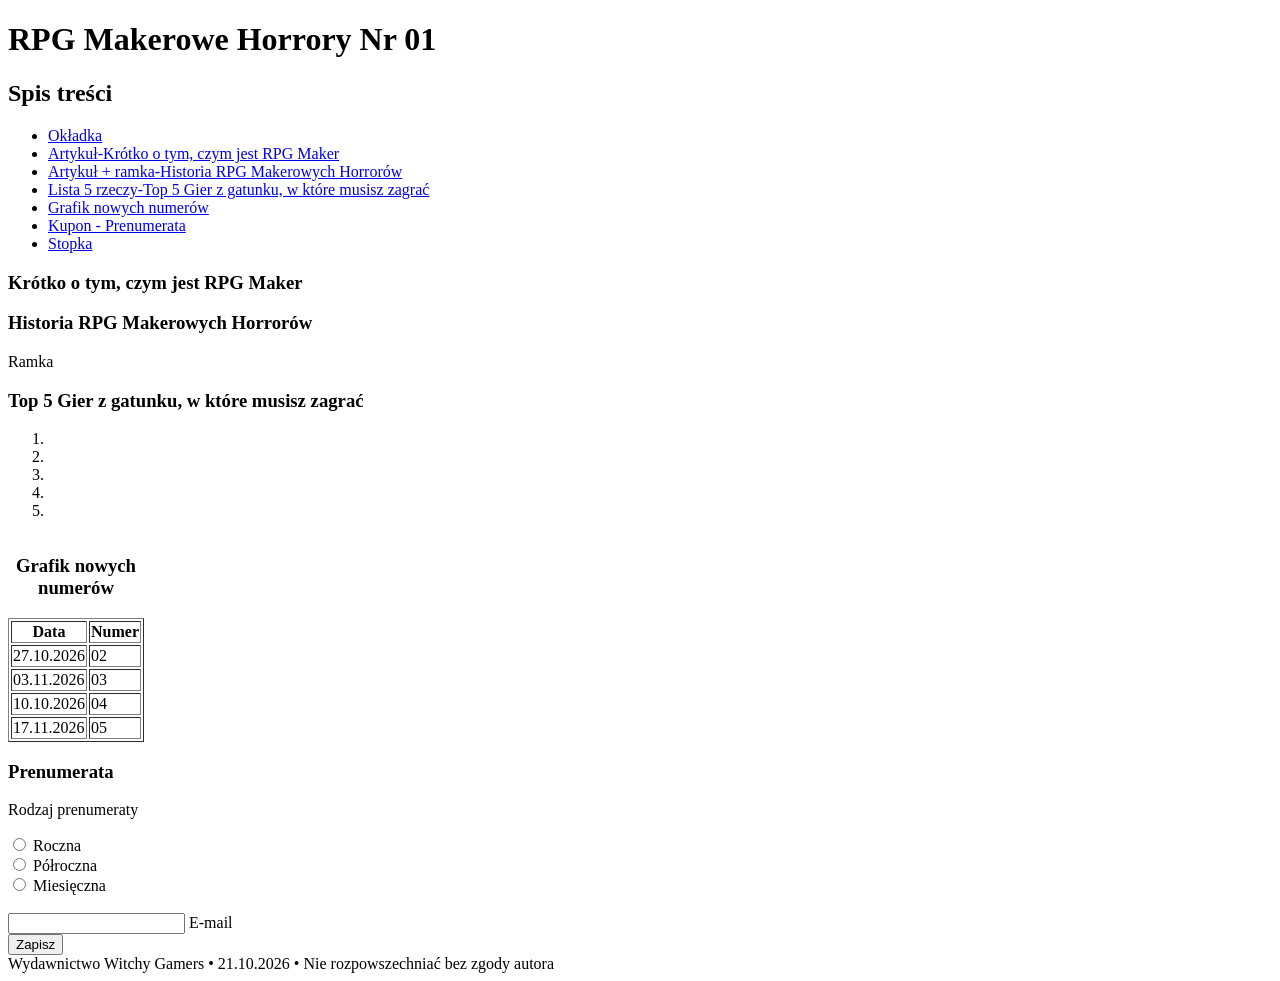
==== zine.html @ 976a3c43 "Gotowy grafik i stopka" ====
<!DOCTYPE html>
<html lang="pl">
<head>
    <meta charset="utf-8">
    <title>ZIN • RPG Makerowe Horrory • Nr 01</title>
</head>
<body>
    <header>
        <h1 id="idx1">RPG Makerowe Horrory Nr 01 </h1>
    </header>

    <nav>
        <h2>Spis treści</h2>
        <ul>
            <li><a href="#idx1">Okładka</a></li>
            <li><a href="#idx3">Artykuł-Krótko o tym, czym jest RPG Maker</a></li>
            <li><a href="#idx4">Artykuł + ramka-Historia RPG Makerowych Horrorów</a></li>
            <li><a href="#idx5">Lista 5 rzeczy-Top 5 Gier z gatunku, w które musisz zagrać</a></li>
            <li><a href="#idx6">Grafik nowych numerów</a></li>
            <li><a href="#idx7">Kupon - Prenumerata </a></li>
            <li><a href="#idx8">Stopka</a></li>
        </ul>
    </nav>

    <main>
        <article id="idx3">
            <h3 >Krótko o tym, czym jest RPG Maker </h3>
        </article>
        <article id="idx4">
            <h3>Historia RPG Makerowych Horrorów </h3>
        </article>
    </main>

    <aside>Ramka</aside>

    <h3>Top 5 Gier z gatunku, w które musisz zagrać</h3>
    <ol id="idx5">
        <li></li>
        <li></li>
        <li></li>
        <li></li>
        <li></li>
    </ol>

    <table id="idx6" border="1">
        <caption> <h3>Grafik nowych numerów </h3></caption>
        <thead>
            <tr><th scope="col">Data</th>
            <th scope="col">Numer</th></tr>
        </thead>
        <tbody>
            <tr><td>27.10.2026</td><td>02</td></tr>
            <tr><td>03.11.2026</td><td>03</td></tr>
            <tr><td>10.10.2026</td><td>04</td></tr>
            <tr><td>17.11.2026</td><td>05</td></tr>
        </tbody>
    </table>

    <h3> Prenumerata </h3>
    <form id="idx7">
        <p>Rodzaj prenumeraty</p>
        <input id="roczna" type="radio" name="rodzaj_prenumeraty" value="roczna" required>
        <label for="roczna"> Roczna </label><br>
        <input id="polroczna" type="radio" name="rodzaj_prenumeraty" value="polroczna" required>
        <label for="polroczna"> Półroczna </label><br>
        <input id="miesieczna" type="radio" name="rodzaj_prenumeraty" value="miesieczna" required>
        <label for="miesieczna"> Miesięczna </label><br> <br>
        <input id="email" name="email" type="email" required>
        <label for="email"> E-mail </label><br>
        <button type="submit">Zapisz </button>
    </form>

    <footer id="idx8"> Wydawnictwo Witchy Gamers • 21.10.2026 • Nie rozpowszechniać bez zgody autora</footer>
</body>
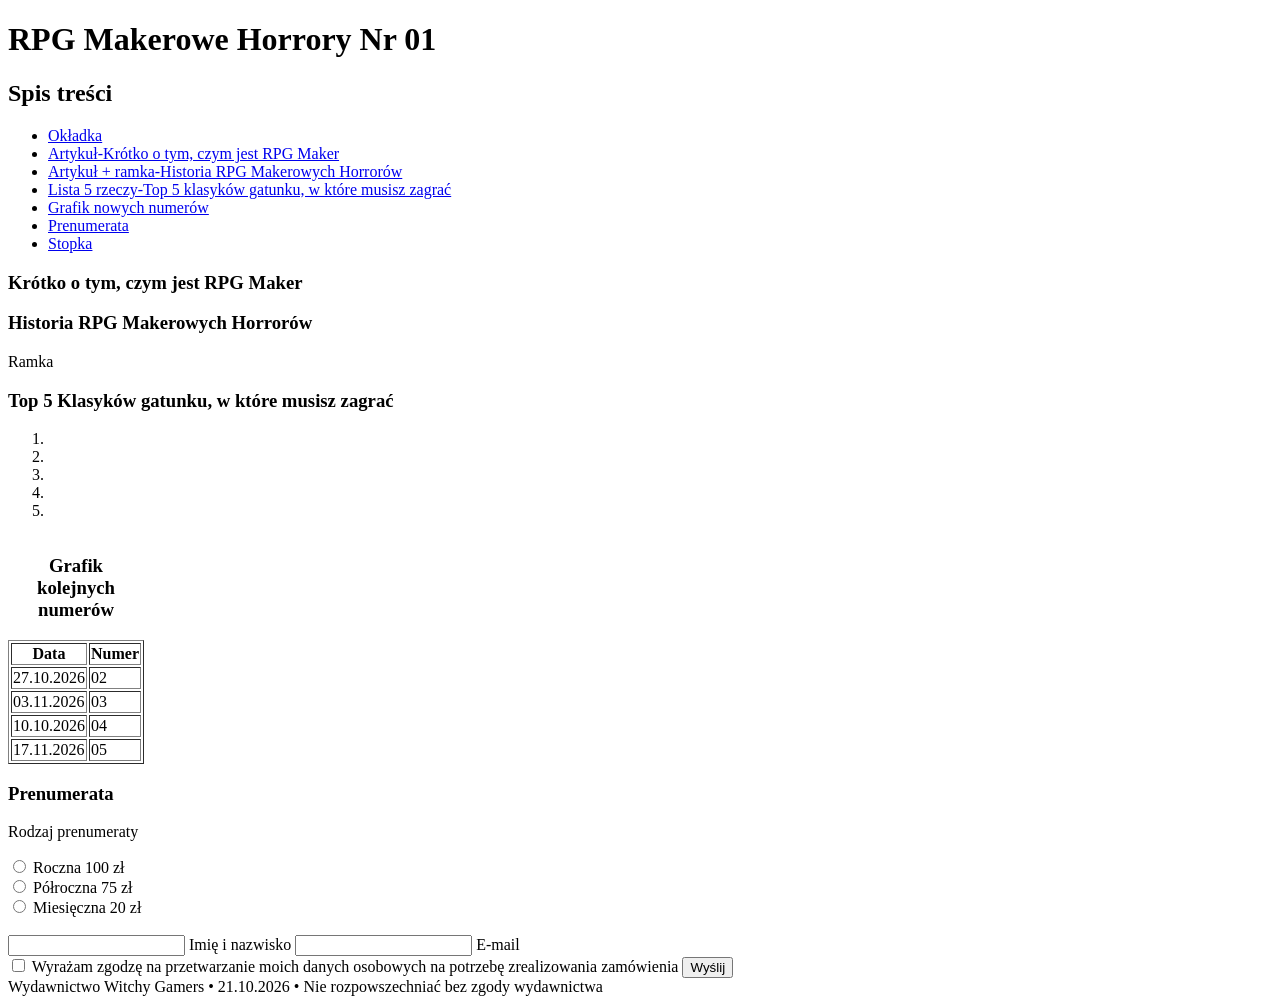
==== commit 5b3e5c47: "Gotowy kupon/prenumerata" ====
--- a/zine.html
+++ b/zine.html
@@ -15,9 +15,9 @@
             <li><a href="#idx1">Okładka</a></li>
             <li><a href="#idx3">Artykuł-Krótko o tym, czym jest RPG Maker</a></li>
             <li><a href="#idx4">Artykuł + ramka-Historia RPG Makerowych Horrorów</a></li>
-            <li><a href="#idx5">Lista 5 rzeczy-Top 5 Gier z gatunku, w które musisz zagrać</a></li>
+            <li><a href="#idx5">Lista 5 rzeczy-Top 5 klasyków gatunku, w które musisz zagrać</a></li>
             <li><a href="#idx6">Grafik nowych numerów</a></li>
-            <li><a href="#idx7">Kupon - Prenumerata </a></li>
+            <li><a href="#idx7">Prenumerata</a></li>
             <li><a href="#idx8">Stopka</a></li>
         </ul>
     </nav>
@@ -33,7 +33,7 @@
 
     <aside>Ramka</aside>
 
-    <h3>Top 5 Gier z gatunku, w które musisz zagrać</h3>
+    <h3>Top 5 Klasyków gatunku, w które musisz zagrać</h3>
     <ol id="idx5">
         <li></li>
         <li></li>
@@ -42,8 +42,9 @@
         <li></li>
     </ol>
 
+
     <table id="idx6" border="1">
-        <caption> <h3>Grafik nowych numerów </h3></caption>
+        <caption> <h3>Grafik kolejnych numerów </h3></caption>
         <thead>
             <tr><th scope="col">Data</th>
             <th scope="col">Numer</th></tr>
@@ -60,15 +61,19 @@
     <form id="idx7">
         <p>Rodzaj prenumeraty</p>
         <input id="roczna" type="radio" name="rodzaj_prenumeraty" value="roczna" required>
-        <label for="roczna"> Roczna </label><br>
+        <label for="roczna">Roczna 100 zł</label><br>
         <input id="polroczna" type="radio" name="rodzaj_prenumeraty" value="polroczna" required>
-        <label for="polroczna"> Półroczna </label><br>
+        <label for="polroczna">Półroczna 75 zł</label><br>
         <input id="miesieczna" type="radio" name="rodzaj_prenumeraty" value="miesieczna" required>
-        <label for="miesieczna"> Miesięczna </label><br> <br>
+        <label for="miesieczna">Miesięczna 20 zł</label><br> <br>
+        <input id="imie_nazwisko" type="text" required>
+        <label for="imie_nazwisko">Imię i nazwisko</label>
         <input id="email" name="email" type="email" required>
-        <label for="email"> E-mail </label><br>
-        <button type="submit">Zapisz </button>
+        <label for="email">E-mail</label><br>
+        <input id="Zgoda" type="checkbox" required>
+        <label for="Zgoda">Wyrażam zgodzę na przetwarzanie moich danych osobowych na potrzebę zrealizowania zamówienia</label>
+        <button type="submit"> Wyślij </button>
     </form>
 
-    <footer id="idx8"> Wydawnictwo Witchy Gamers • 21.10.2026 • Nie rozpowszechniać bez zgody autora</footer>
+    <footer id="idx8">Wydawnictwo Witchy Gamers • 21.10.2026 • Nie rozpowszechniać bez zgody wydawnictwa</footer>
 </body>
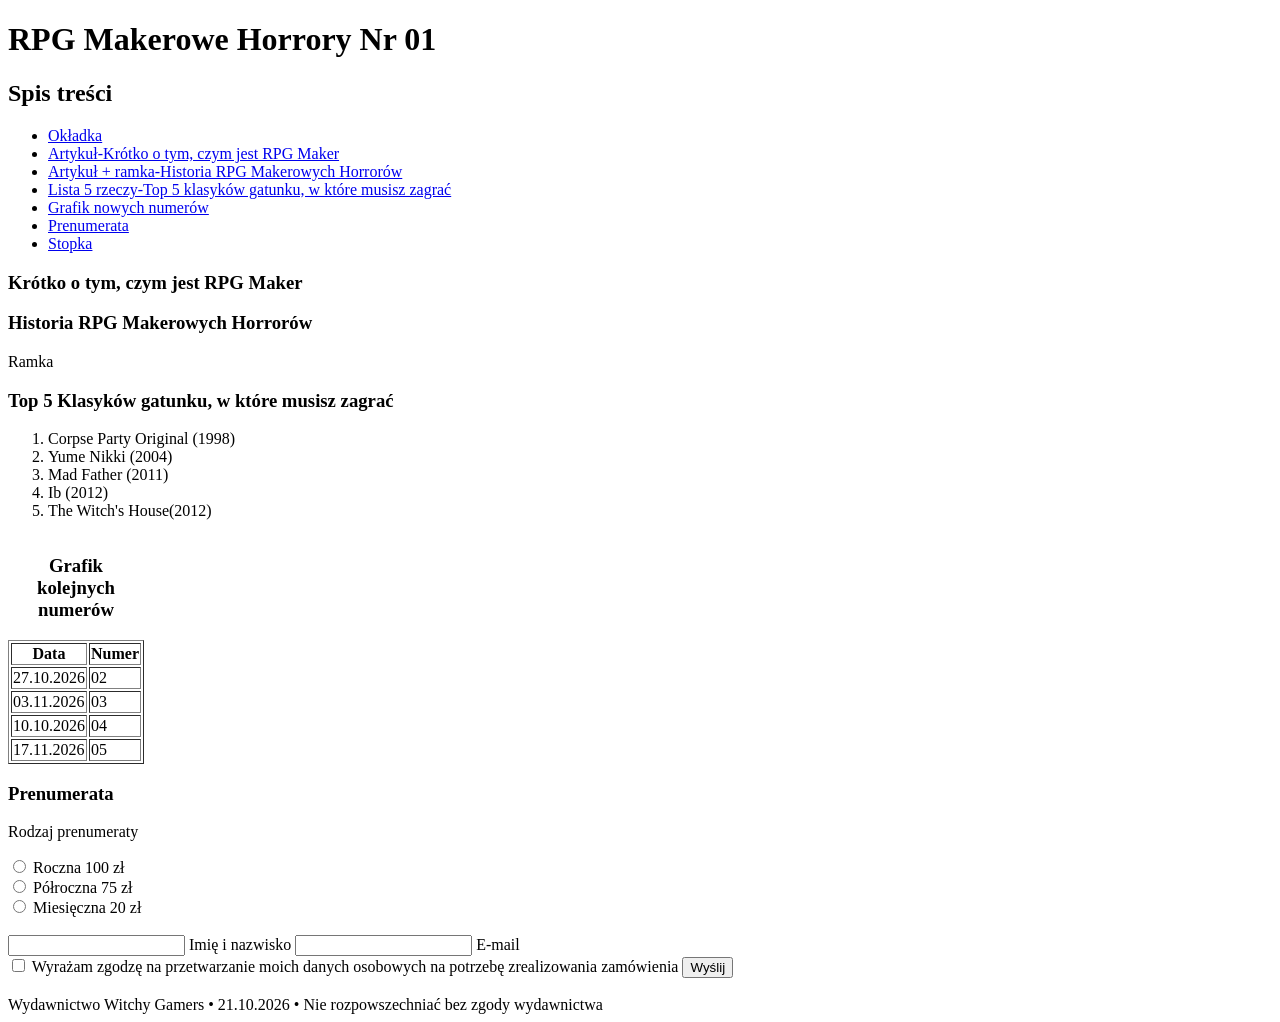
==== commit 704f5999: "Gotowa Lista" ====
--- a/zine.html
+++ b/zine.html
@@ -35,11 +35,11 @@
 
     <h3>Top 5 Klasyków gatunku, w które musisz zagrać</h3>
     <ol id="idx5">
-        <li></li>
-        <li></li>
-        <li></li>
-        <li></li>
-        <li></li>
+        <li>Corpse Party Original (1998)</li>
+        <li>Yume Nikki (2004)</li>
+        <li>Mad Father (2011)</li>
+        <li>Ib (2012)</li>
+        <li>The Witch's House(2012)</li>
     </ol>
 
 
@@ -72,7 +72,7 @@
         <label for="email">E-mail</label><br>
         <input id="Zgoda" type="checkbox" required>
         <label for="Zgoda">Wyrażam zgodzę na przetwarzanie moich danych osobowych na potrzebę zrealizowania zamówienia</label>
-        <button type="submit"> Wyślij </button>
+        <button type="submit">Wyślij</button><br><br>
     </form>
 
     <footer id="idx8">Wydawnictwo Witchy Gamers • 21.10.2026 • Nie rozpowszechniać bez zgody wydawnictwa</footer>
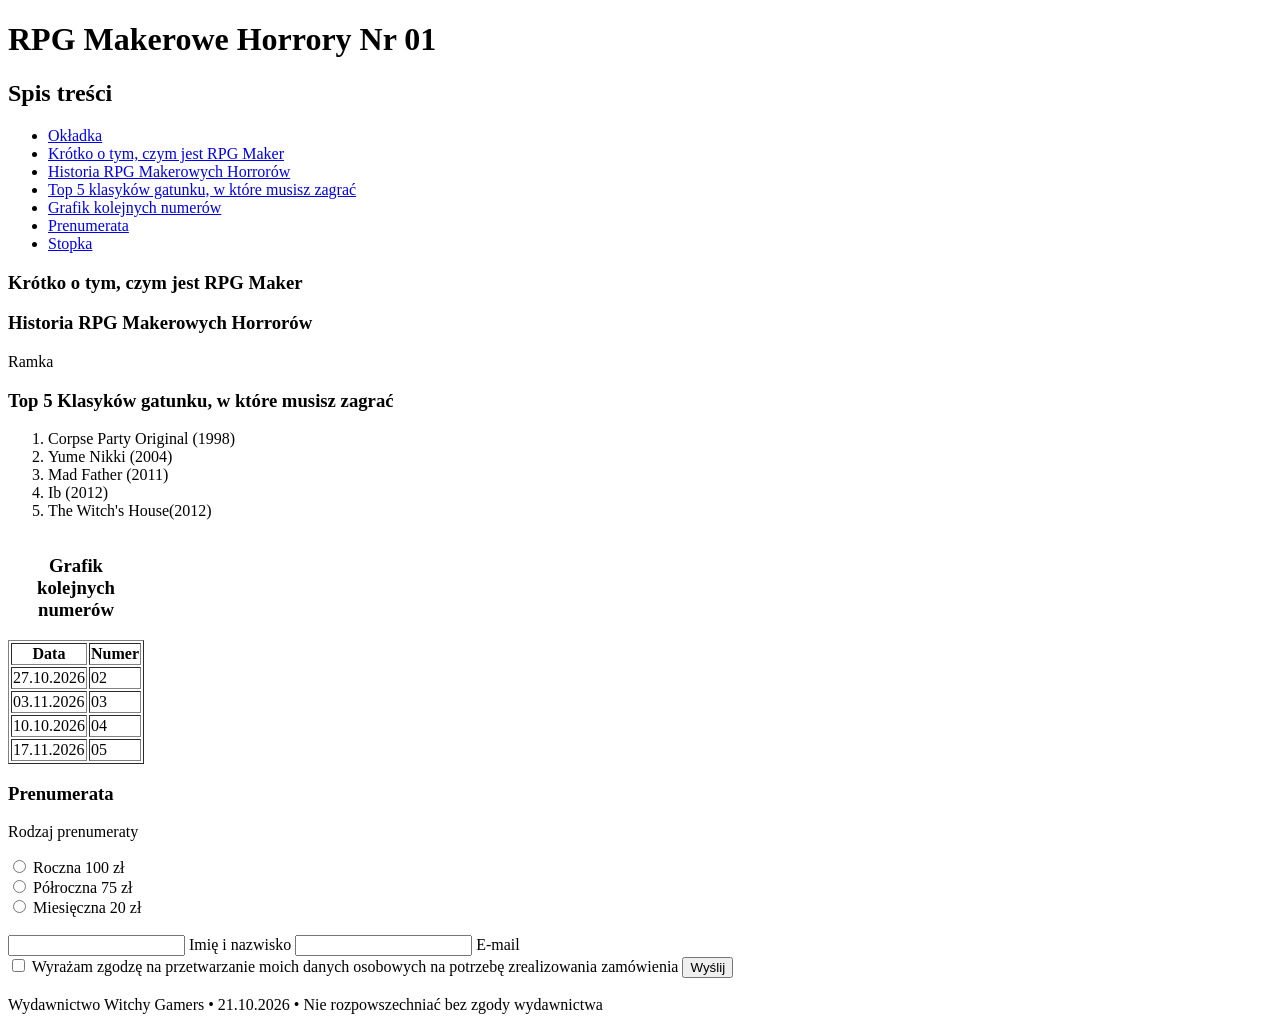
==== commit 900a722c: "Działające i poprawione spis tresci" ====
--- a/zine.html
+++ b/zine.html
@@ -13,10 +13,10 @@
         <h2>Spis treści</h2>
         <ul>
             <li><a href="#idx1">Okładka</a></li>
-            <li><a href="#idx3">Artykuł-Krótko o tym, czym jest RPG Maker</a></li>
-            <li><a href="#idx4">Artykuł + ramka-Historia RPG Makerowych Horrorów</a></li>
-            <li><a href="#idx5">Lista 5 rzeczy-Top 5 klasyków gatunku, w które musisz zagrać</a></li>
-            <li><a href="#idx6">Grafik nowych numerów</a></li>
+            <li><a href="#idx3">Krótko o tym, czym jest RPG Maker</a></li>
+            <li><a href="#idx4">Historia RPG Makerowych Horrorów</a></li>
+            <li><a href="#idx5">Top 5 klasyków gatunku, w które musisz zagrać</a></li>
+            <li><a href="#idx6">Grafik kolejnych numerów</a></li>
             <li><a href="#idx7">Prenumerata</a></li>
             <li><a href="#idx8">Stopka</a></li>
         </ul>
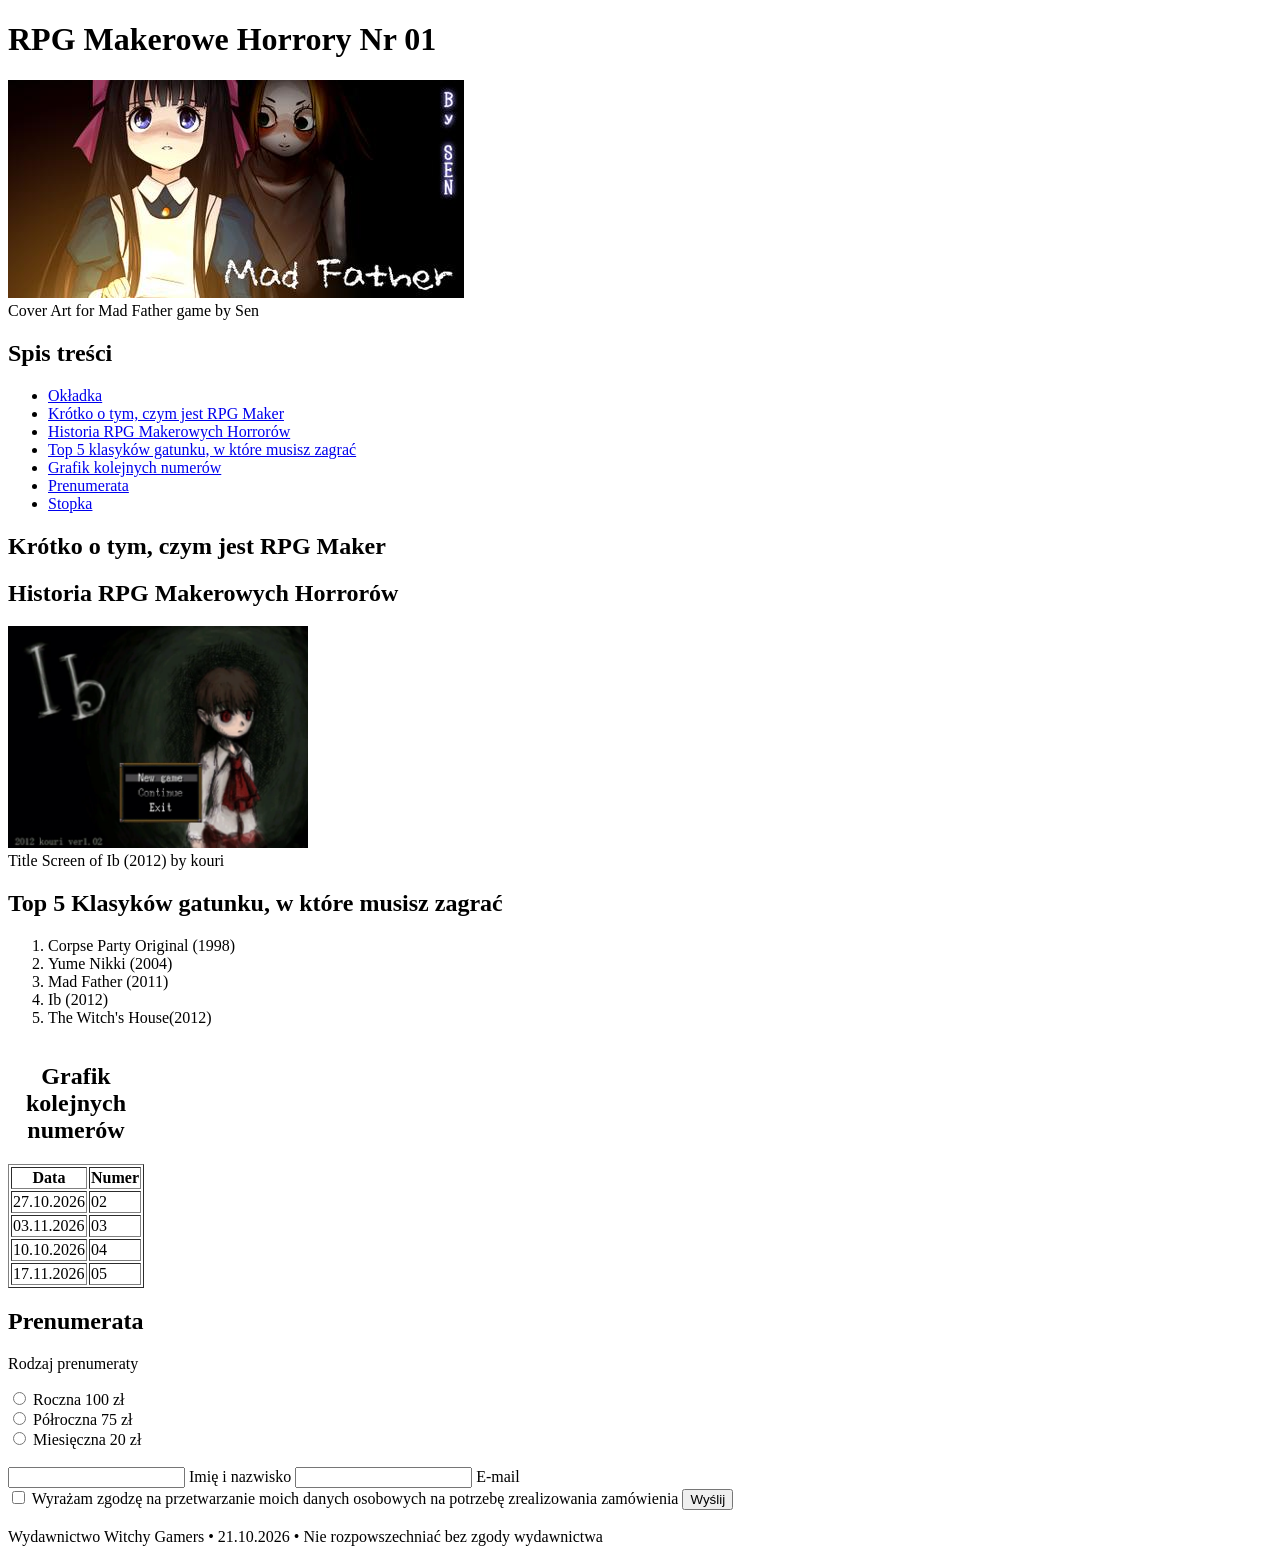
==== commit 3eb9171b: "Gotowa Okladka i ramka + dodanie do zine zdjec" ====
--- a/zine.html
+++ b/zine.html
@@ -2,39 +2,45 @@
 <html lang="pl">
 <head>
     <meta charset="utf-8">
+    <meta name="viewport" content="width=device-width, initial-scale=1">
     <title>ZIN • RPG Makerowe Horrory • Nr 01</title>
+    <meta name="description" content="Zin o grach z gatunku horror stworzonych w RPGMakerze">
 </head>
 <body>
     <header>
-        <h1 id="idx1">RPG Makerowe Horrory Nr 01 </h1>
+        <h1 id="okladka">RPG Makerowe Horrory Nr 01 </h1>
+        <img id="odkladka_zdjecie" src="Mad_Father_logo.jpg" alt="Cover Art for Mad Father game by Sen"><br>
+        <label for="odkladka_zdjecie">Cover Art for Mad Father game by Sen</label>
     </header>
 
     <nav>
         <h2>Spis treści</h2>
         <ul>
-            <li><a href="#idx1">Okładka</a></li>
-            <li><a href="#idx3">Krótko o tym, czym jest RPG Maker</a></li>
-            <li><a href="#idx4">Historia RPG Makerowych Horrorów</a></li>
-            <li><a href="#idx5">Top 5 klasyków gatunku, w które musisz zagrać</a></li>
-            <li><a href="#idx6">Grafik kolejnych numerów</a></li>
-            <li><a href="#idx7">Prenumerata</a></li>
-            <li><a href="#idx8">Stopka</a></li>
+            <li><a href="#okladka">Okładka</a></li>
+            <li><a href="#artykul">Krótko o tym, czym jest RPG Maker</a></li>
+            <li><a href="#ramka">Historia RPG Makerowych Horrorów</a></li>
+            <li><a href="#lista">Top 5 klasyków gatunku, w które musisz zagrać</a></li>
+            <li><a href="#tabela">Grafik kolejnych numerów</a></li>
+            <li><a href="#formularz">Prenumerata</a></li>
+            <li><a href="#stopka">Stopka</a></li>
         </ul>
     </nav>
 
     <main>
-        <article id="idx3">
-            <h3 >Krótko o tym, czym jest RPG Maker </h3>
+        <article id="artykul">
+            <h2 >Krótko o tym, czym jest RPG Maker </h2>
         </article>
-        <article id="idx4">
-            <h3>Historia RPG Makerowych Horrorów </h3>
+        <article id="ramka">
+            <h2>Historia RPG Makerowych Horrorów </h2>
+            <aside>
+                <img id="ramka_zdjecie" src="Ibtitle.jpg" alt="Title Screen of Ib (2012) by kouri" width="300" height="222"><br>
+                <label for="ramka_zdjecie">Title Screen of Ib (2012) by kouri</label>
+            </aside>
         </article>
     </main>
 
-    <aside>Ramka</aside>
-
-    <h3>Top 5 Klasyków gatunku, w które musisz zagrać</h3>
-    <ol id="idx5">
+    <h2>Top 5 Klasyków gatunku, w które musisz zagrać</h2>
+    <ol id="lista">
         <li>Corpse Party Original (1998)</li>
         <li>Yume Nikki (2004)</li>
         <li>Mad Father (2011)</li>
@@ -43,8 +49,8 @@
     </ol>
 
 
-    <table id="idx6" border="1">
-        <caption> <h3>Grafik kolejnych numerów </h3></caption>
+    <table id="tabela" border="1">
+        <caption> <h2>Grafik kolejnych numerów </h2></caption>
         <thead>
             <tr><th scope="col">Data</th>
             <th scope="col">Numer</th></tr>
@@ -57,8 +63,8 @@
         </tbody>
     </table>
 
-    <h3> Prenumerata </h3>
-    <form id="idx7">
+    <h2> Prenumerata </h2>
+    <form id="formularz">
         <p>Rodzaj prenumeraty</p>
         <input id="roczna" type="radio" name="rodzaj_prenumeraty" value="roczna" required>
         <label for="roczna">Roczna 100 zł</label><br>
@@ -75,5 +81,5 @@
         <button type="submit">Wyślij</button><br><br>
     </form>
 
-    <footer id="idx8">Wydawnictwo Witchy Gamers • 21.10.2026 • Nie rozpowszechniać bez zgody wydawnictwa</footer>
+    <footer id="stopka">Wydawnictwo Witchy Gamers • 21.10.2026 • Nie rozpowszechniać bez zgody wydawnictwa</footer>
 </body>
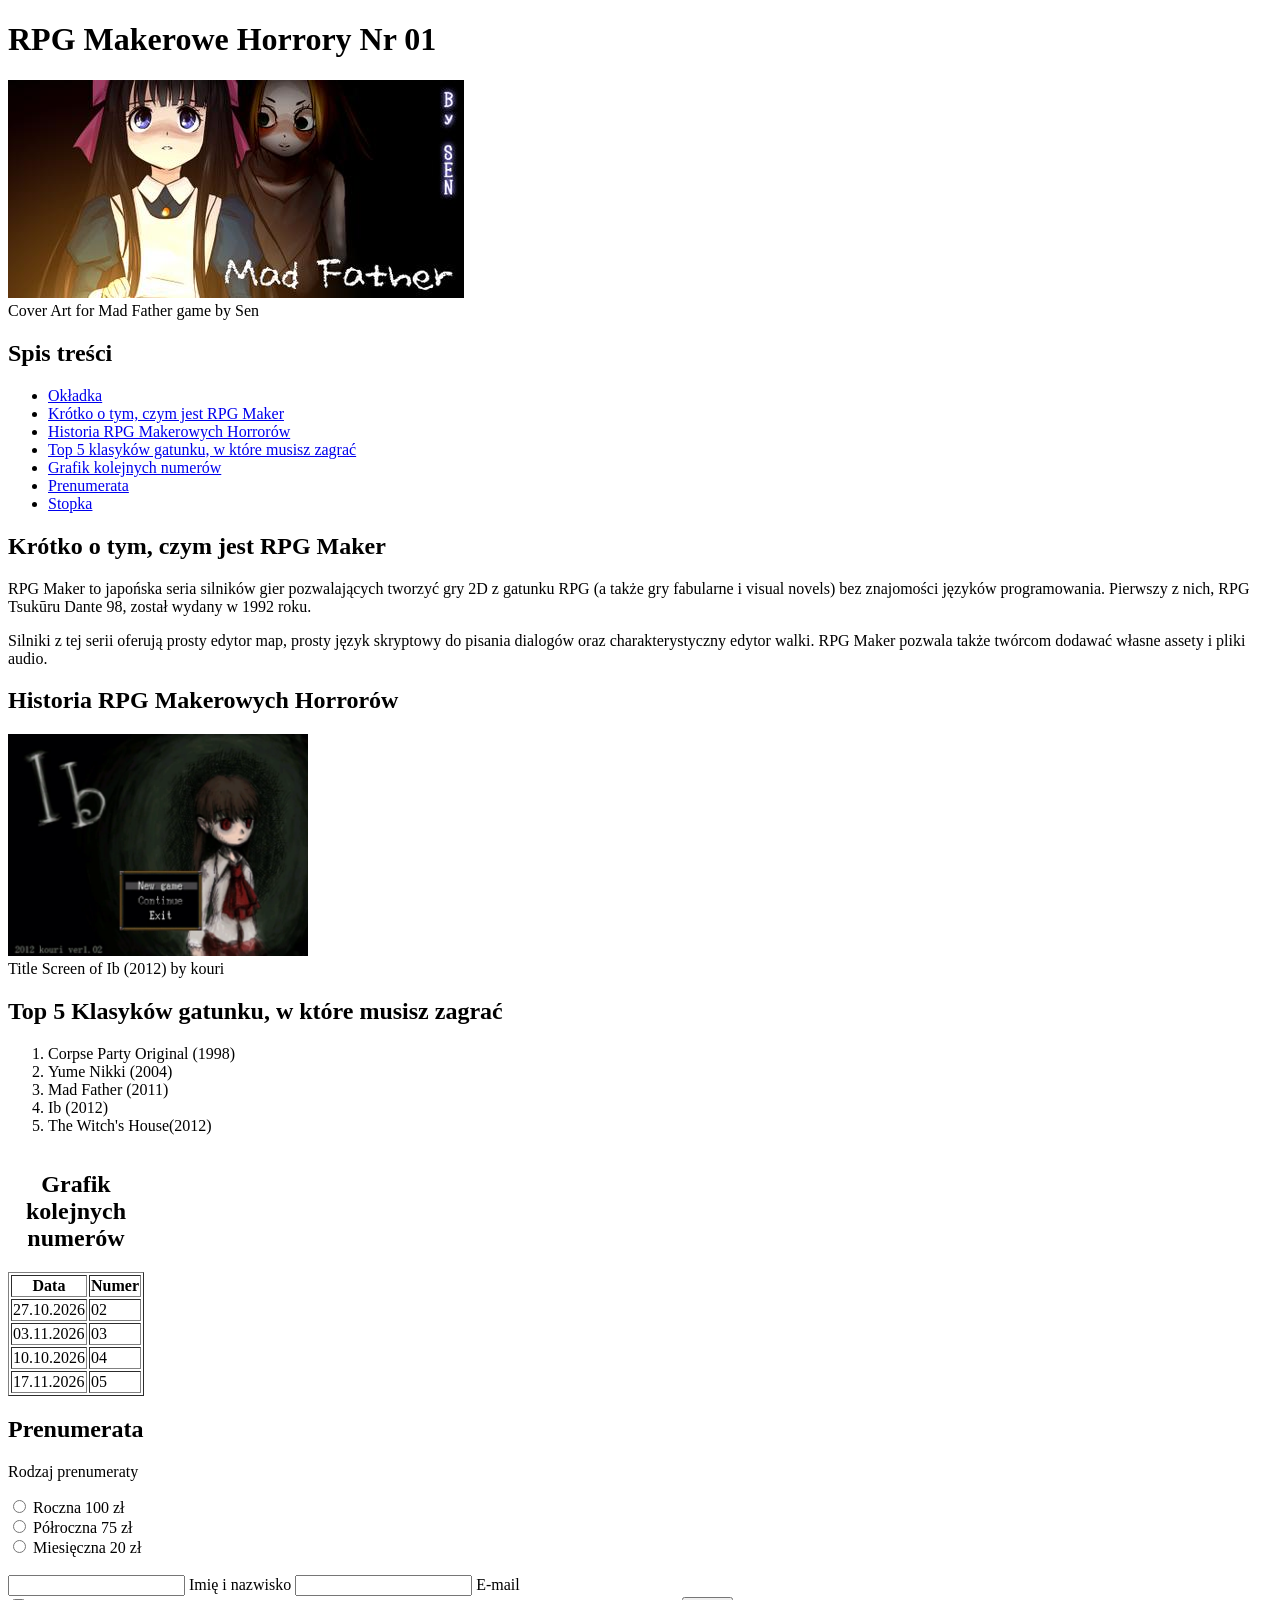
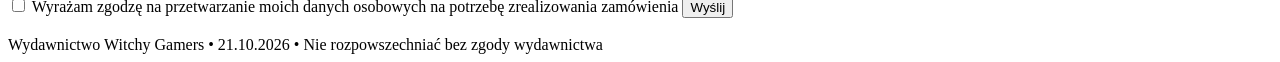
==== commit 34124575: "Gotowy artykuł 1" ====
--- a/zine.html
+++ b/zine.html
@@ -29,6 +29,10 @@
     <main>
         <article id="artykul">
             <h2 >Krótko o tym, czym jest RPG Maker </h2>
+            <p>RPG Maker to japońska seria silników gier pozwalających tworzyć gry 2D z gatunku RPG (a także gry fabularne i visual novels) bez znajomości języków programowania.
+                Pierwszy z nich, RPG Tsukūru Dante 98, został wydany w 1992 roku.</p>
+            <p>Silniki z tej serii oferują prosty edytor map, prosty język skryptowy do pisania dialogów oraz charakterystyczny edytor walki.
+            RPG Maker pozwala także twórcom dodawać własne assety i pliki audio.</p>
         </article>
         <article id="ramka">
             <h2>Historia RPG Makerowych Horrorów </h2>
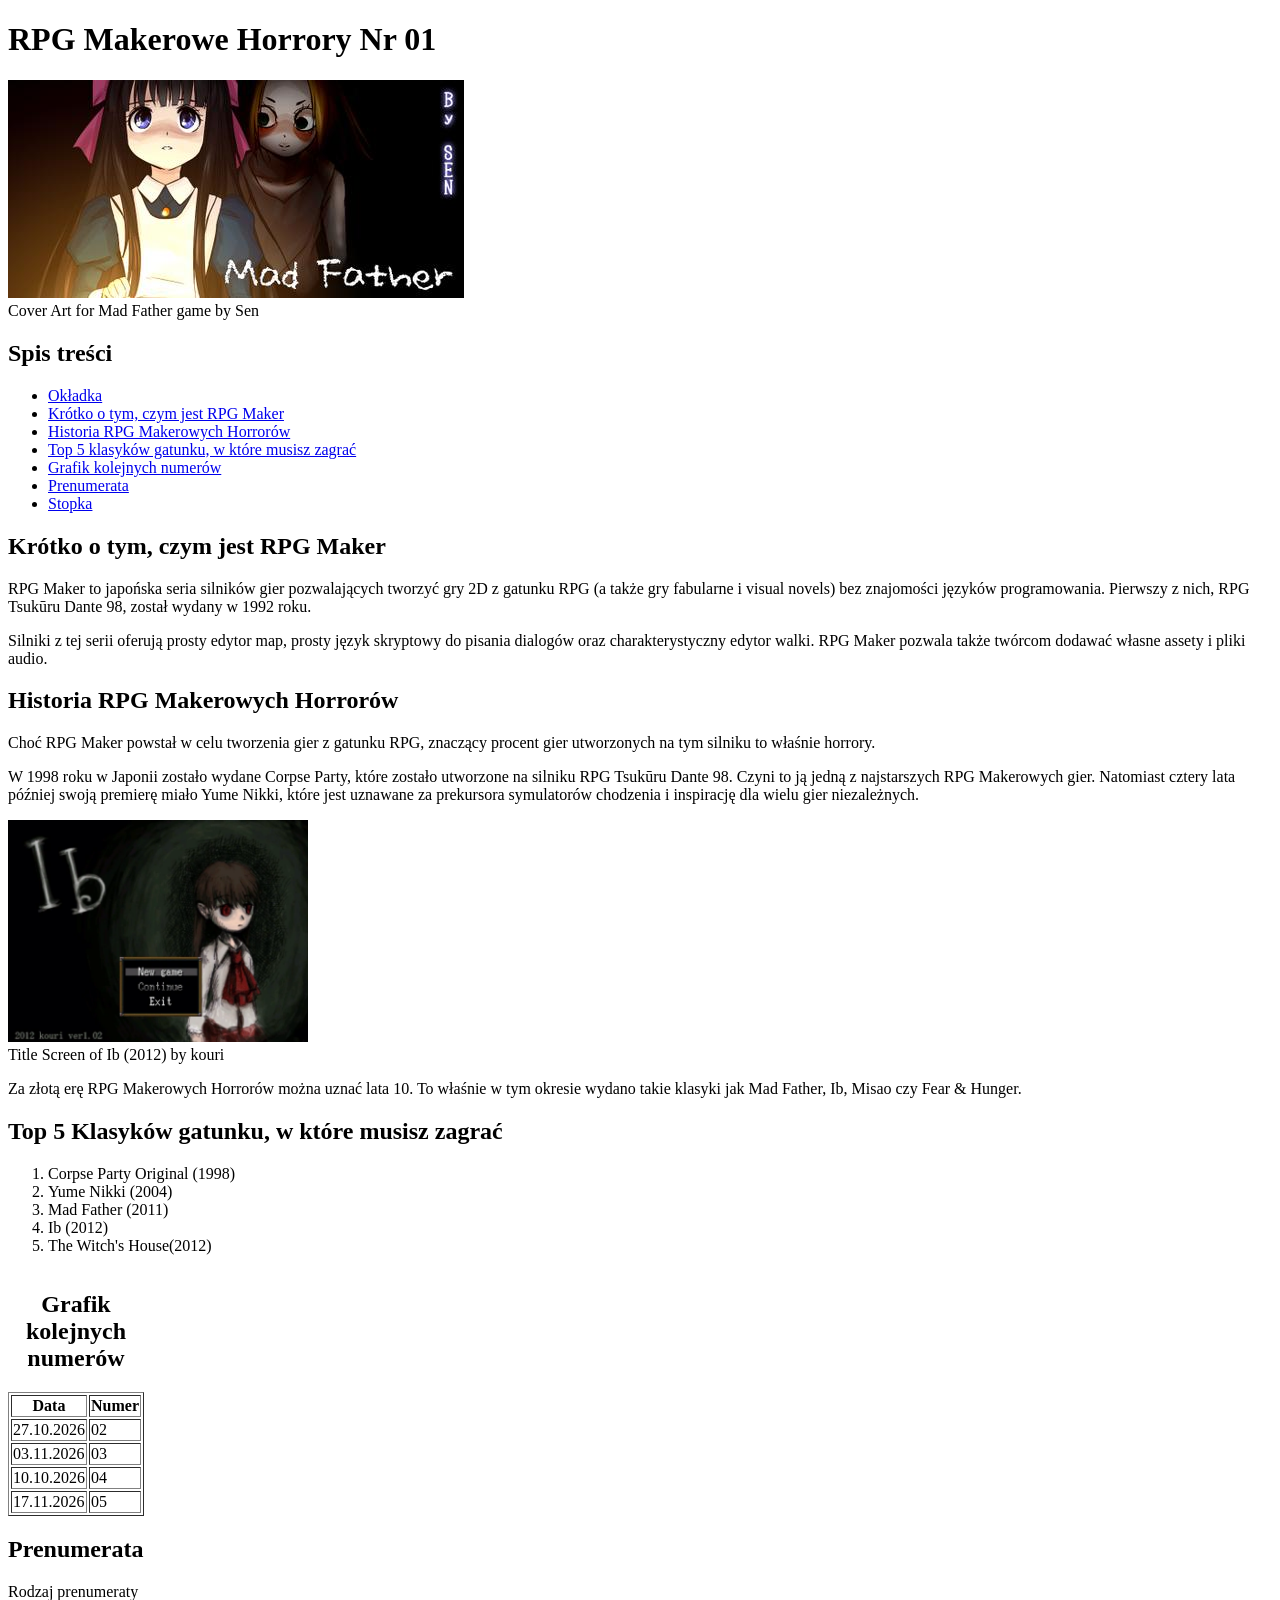
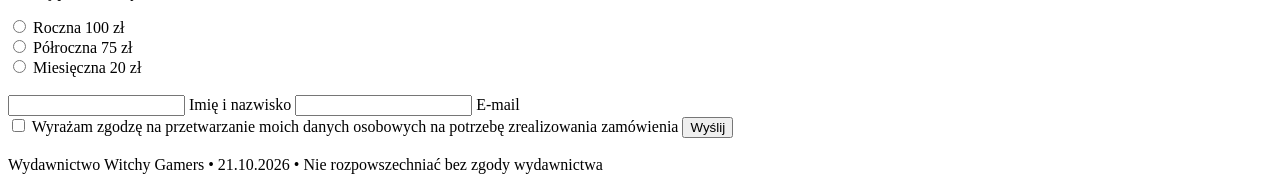
==== commit f0f20493: "Gotowy artykuł 2" ====
--- a/zine.html
+++ b/zine.html
@@ -36,10 +36,16 @@
         </article>
         <article id="ramka">
             <h2>Historia RPG Makerowych Horrorów </h2>
+            <p>Choć RPG Maker powstał w celu tworzenia gier z gatunku RPG, znaczący procent gier utworzonych na tym silniku to właśnie horrory. </p>
+            <p>W 1998 roku w Japonii zostało wydane Corpse Party, które zostało utworzone na silniku RPG Tsukūru Dante 98.
+                Czyni to ją jedną z najstarszych RPG Makerowych gier.
+                Natomiast cztery lata później swoją premierę miało Yume Nikki,
+                które jest uznawane za prekursora symulatorów chodzenia i inspirację dla wielu gier niezależnych. </p>
             <aside>
                 <img id="ramka_zdjecie" src="Ibtitle.jpg" alt="Title Screen of Ib (2012) by kouri" width="300" height="222"><br>
                 <label for="ramka_zdjecie">Title Screen of Ib (2012) by kouri</label>
             </aside>
+            <p>Za złotą erę RPG Makerowych Horrorów można uznać lata 10. To właśnie w tym okresie wydano takie klasyki jak Mad Father, Ib, Misao czy Fear & Hunger.</p>
         </article>
     </main>
 
